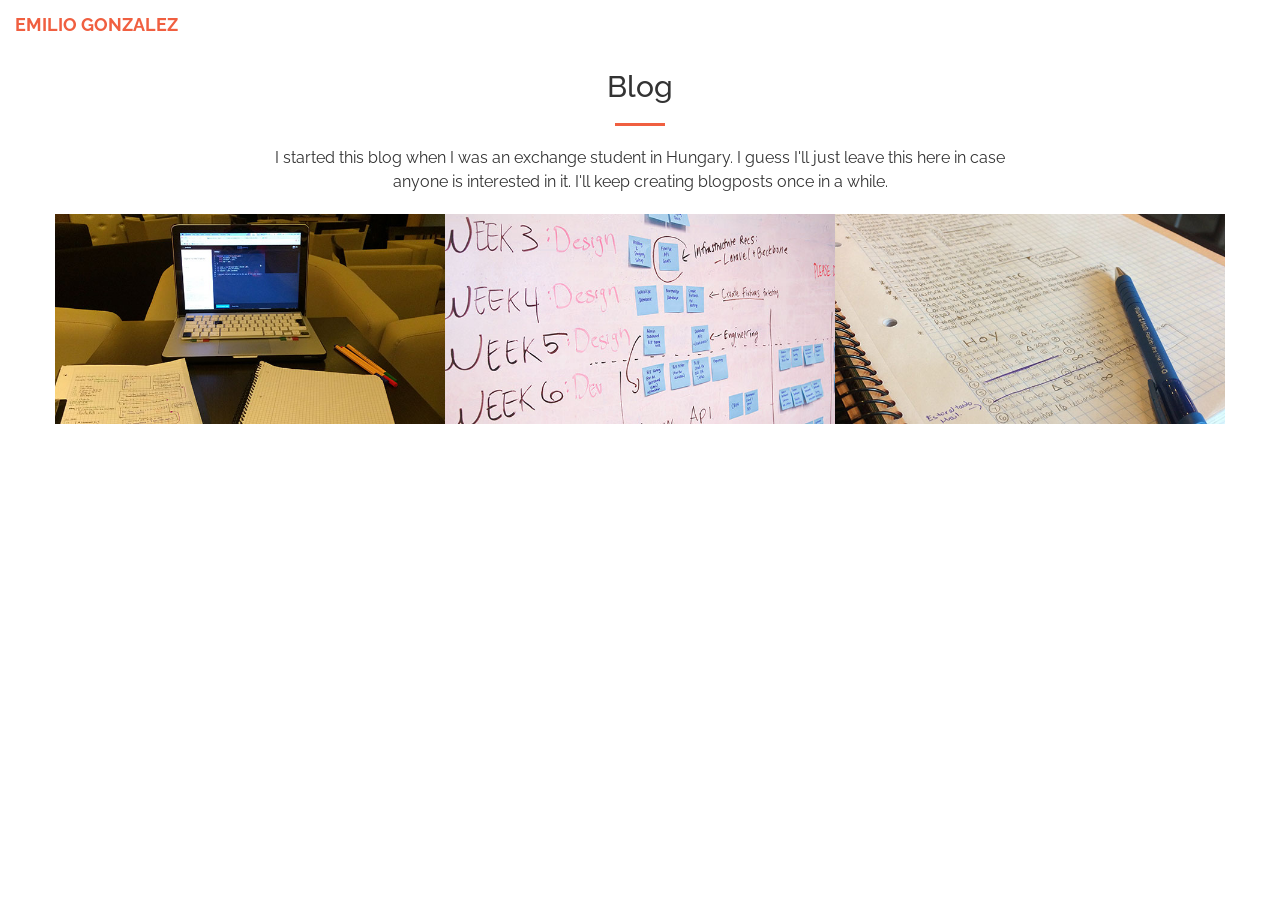
==== blog.html @ bbd2dd4f "Pics + Content" ====
<!DOCTYPE html>
<html lang="en">

<head>

    <meta charset="utf-8">
    <meta http-equiv="X-UA-Compatible" content="IE=edge">
    <meta name="viewport" content="width=device-width, initial-scale=1">
    <meta name="description" content="">
    <meta name="author" content="">

    <title>Emilio Gonzalez's website</title>



    <!-- Bootstrap Core CSS -->
    <link rel="stylesheet" href="css/bootstrap.min.css" type="text/css">

    <!-- Custom Fonts -->
    <link href='http://fonts.googleapis.com/css?family=Open+Sans:300italic,400italic,600italic,700italic,800italic,400,300,600,700,800' rel='stylesheet' type='text/css'>
    <link href='http://fonts.googleapis.com/css?family=Merriweather:400,300,300italic,400italic,700,700italic,900,900italic' rel='stylesheet' type='text/css'>
    <link rel="stylesheet" href="font-awesome/css/font-awesome.min.css" type="text/css">

    <!-- Plugin CSS -->
    <link rel="stylesheet" href="css/animate.min.css" type="text/css">

    <!-- Custom CSS -->
    <link rel="stylesheet" href="css/creative.css" type="text/css">

    <!-- HTML5 Shim and Respond.js IE8 support of HTML5 elements and media queries -->
    <!-- WARNING: Respond.js doesn't work if you view the page via file:// -->
    <!--[if lt IE 9]>
        <script src="https://oss.maxcdn.com/libs/html5shiv/3.7.0/html5shiv.js"></script>
        <script src="https://oss.maxcdn.com/libs/respond.js/1.4.2/respond.min.js"></script>
    <![endif]-->

    <link href='https://fonts.googleapis.com/css?family=Raleway' rel='stylesheet' type='text/css'>
</head>

<body id="page-top">
    <nav id="mainNav" class="navbar navbar-default navbar-fixed-top" >
        <div class="container-fluid">
            <!-- Brand and toggle get grouped for better mobile display -->
            <div class="navbar-header">
                <button type="button" class="navbar-toggle collapsed" data-toggle="collapse" data-target="#bs-example-navbar-collapse-1">
                    <span class="sr-only">Toggle navigation</span>
                    <span class="icon-bar"></span>
                    <span class="icon-bar"></span>
                    <span class="icon-bar"></span>
                </button>
                <a class="navbar-brand page-scroll" style="color:#f05f40" href="/">Emilio Gonzalez</a>
            </div>
            <!-- /.navbar-collapse -->
        </div>
        <!-- /.container-fluid -->
    </nav>

    <section id="about">
        <div class="container">
            <div class="row">
                <div class="col-lg-8 col-lg-offset-2 text-center">
                    <br>
                    <h2 class="section-heading">Blog</h2>
                    <hr>
                    <p>I started this blog when I was an exchange student in Hungary. I guess I'll just leave this here in case anyone is interested in it. I'll keep creating blogposts once in a while. </p>

                </div>
                <div class="container-fluid">
            <div class="row no-gutter">
                <div class="col-lg-4 col-sm-6" id="one">
                    <a href="#content" class="portfolio-box">
                        <img src="img/portfolio/experience.jpg" class="img-responsive" alt="">
                        <div class="portfolio-box-caption">
                            <div class="portfolio-box-caption-content">
                                <div class="project-name">
                                    Worldwide Slang
                                </div>
                            </div>
                        </div>
                    </a>
                </div>
                <div class="col-lg-4 col-sm-6" id="two">
                    <a href="#content" class="portfolio-box" >
                        <img src="img/portfolio/proyects.jpg" class="img-responsive" alt="">
                        <div class="portfolio-box-caption">
                            <div class="portfolio-box-caption-content">
                                <div class="project-name">
                                    ExtraCurricular
                                </div>
                            </div>
                        </div>
                    </a>
                </div>
                <div class="col-lg-4 col-sm-6" id="three">
                    <a href="https://dayone.me/1lyPzrT" class="portfolio-box">
                        <img src="img/portfolio/blog.jpg" class="img-responsive" alt="">
                        <div class="portfolio-box-caption">
                            <div class="portfolio-box-caption-content">
                                <div class="project-name">
                                    Pain is temporary
                                </div>
                            </div>
                        </div>
                    </a>
                </div>
            </div>
        </div>
            </div>
            
        </div>
    </section>


    <!-- jQuery -->
    <script src="js/jquery.js"></script>

    <!-- Bootstrap Core JavaScript -->
    <script src="js/bootstrap.min.js"></script>

    <!-- Plugin JavaScript -->
    <script src="js/jquery.easing.min.js"></script>
    <script src="js/jquery.fittext.js"></script>
    <script src="js/wow.min.js"></script>

    <!-- Plugin typed -->
    <script src="js/typed.js" type="text/javascript"></script>
    <script>
    $(function(){

        $("#typed").typed({
            strings: ["Emilio", "a Learner", "Passionate", "a Programmer"],
            typeSpeed: 20,
            backDelay: 800,
            loop: false,
            contentType: 'html', // or text
            // defaults to false for infinite loop
            loopCount: false,
            callback: function(){ foo(); },
            resetCallback: function() { newTyped(); }
        });

        $(".reset").click(function(){
            $("#typed").typed('reset');
        });

    });

    function newTyped(){ /* A new typed object */ }

    function foo(){ console.log("Callback"); }

    </script>
    <link href="main.css" rel="stylesheet"/>
    <style>
        /* code for animated blinking cursor */
        .typed-cursor{
            opacity: 1;
            font-weight: 100;
            -webkit-animation: blink 0.7s infinite;
            -moz-animation: blink 0.7s infinite;
            -ms-animation: blink 0.7s infinite;
            -o-animation: blink 0.7s infinite;
            animation: blink 0.7s infinite;
        }
        @-keyframes blink{
            0% { opacity:1; }
            50% { opacity:0; }
            100% { opacity:1; }
        }
        @-webkit-keyframes blink{
            0% { opacity:1; }
            50% { opacity:0; }
            100% { opacity:1; }
        }
        @-moz-keyframes blink{
            0% { opacity:1; }
            50% { opacity:0; }
            100% { opacity:1; }
        }
        @-ms-keyframes blink{
            0% { opacity:1; }
            50% { opacity:0; }
            100% { opacity:1; }
        }
        @-o-keyframes blink{
            0% { opacity:1; }
            50% { opacity:0; }
            100% { opacity:1; }
        }
    </style>

    <!-- Custom Theme JavaScript -->
    <script src="js/creative.js"></script>


</body>

</html>
---- css/creative.css ----
/*!
 * Start Bootstrap - Creative Bootstrap Theme (http://startbootstrap.com)
 * Code licensed under the Apache License v2.0.
 * For details, see http://www.apache.org/licenses/LICENSE-2.0.
 */

html,
body {
    width: 100%;
    height: 100%;
}

body {
    font-family: 'Raleway', sans-serif;
}

hr {
    max-width: 50px;
    border-color: #f05f40;
    border-width: 3px;
}

hr.light {
    border-color: #fff;
}

a {
    color: #f05f40;
    -webkit-transition: all .35s;
    -moz-transition: all .35s;
    transition: all .35s;
}

a:hover,
a:focus {
    color: #eb3812;
}

.videoWrapper {
    position: relative;
    padding-bottom: 56.25%; /* 16:9 */
    padding-top: 25px;
    height: 0;
}
.videoWrapper iframe {
    position: absolute;
    top: 0;
    left: 0;
    width: 100%;
    height: 100%;
}

h1,
h2,
h3,
h4,
h5,
h6 {
    font-family: 'Raleway', sans-serif;

}

p {
    margin-bottom: 20px;
    font-size: 16px;
    line-height: 1.5;
}

.bg-primary {
    background-color: #f05f40;
}

.bg-dark {
    color: #fff;
    background-color: #222;
}

.text-faded {
    color: rgba(255,255,255,.7);
}

section {
    padding: 50px 0;
}

aside {
    padding: 50px 0;
}

.rectangle{
    position: relative;
    width: 50%;
    overflow: hidden;
    background: #ffffff;
}

.no-padding {
    padding: 0;
}

.navbar-default {
    border-color: rgba(34,34,34,.05);
    font-family: 'Raleway', sans-serif;

    background-color: #fff;
    -webkit-transition: all .35s;
    -moz-transition: all .35s;
    transition: all .35s;
}

.navbar-default .navbar-header .navbar-brand {
    text-transform: uppercase;
    font-family: 'Raleway', sans-serif;

    font-weight: 700;
    color: #f05f40;
}

.navbar-default .navbar-header .navbar-brand:hover,
.navbar-default .navbar-header .navbar-brand:focus {
    color: #eb3812;
}

.navbar-default .nav > li>a,
.navbar-default .nav>li>a:focus {
    text-transform: uppercase;
    font-size: 13px;
    font-weight: 700;
    color: #222;
}

.navbar-default .nav > li>a:hover,
.navbar-default .nav>li>a:focus:hover {
    color: #f05f40;
}

.navbar-default .nav > li.active>a,
.navbar-default .nav>li.active>a:focus {
    color: #f05f40!important;
    background-color: transparent;
}

.navbar-default .nav > li.active>a:hover,
.navbar-default .nav>li.active>a:focus:hover {
    background-color: transparent;
}

@media(min-width:768px) {
    .navbar-default {
        border-color: rgba(255,255,255,.3);
        background-color: transparent;
    }

    .navbar-default .navbar-header .navbar-brand {
        color: rgba(255,255,255,.7);
    }

    .navbar-default .navbar-header .navbar-brand:hover,
    .navbar-default .navbar-header .navbar-brand:focus {
        color: #fff;
    }

    .navbar-default .nav > li>a,
    .navbar-default .nav>li>a:focus {
        color: rgba(255,255,255,.7);
    }

    .navbar-default .nav > li>a:hover,
    .navbar-default .nav>li>a:focus:hover {
        color: #fff;
    }

    .navbar-default.affix {
        border-color: rgba(34,34,34,.05);
        background-color: #fff;
    }

    .navbar-default.affix .navbar-header .navbar-brand {
        font-size: 14px;
        color: #f05f40;
    }

    .navbar-default.affix .navbar-header .navbar-brand:hover,
    .navbar-default.affix .navbar-header .navbar-brand:focus {
        color: #eb3812;
    }

    .navbar-default.affix .nav > li>a,
    .navbar-default.affix .nav>li>a:focus {
        color: #222;
    }

    .navbar-default.affix .nav > li>a:hover,
    .navbar-default.affix .nav>li>a:focus:hover {
        color: #f05f40;
    }
}

header {
    position: relative;
    width: 100%;
    min-height: auto;
    text-align: center;
    color: #fff;
    background-image: url(../img/header.jpg);
    background-position: center;
    -webkit-background-size: cover;
    -moz-background-size: cover;
    background-size: cover;
    -o-background-size: cover;
}

header .header-content {
    position: relative;
    width: 100%;
    padding: 100px 15px;
    text-align: center;
}

header .header-content .header-content-inner h1 {
    margin-top: 0;
    margin-bottom: 0;
    font-weight: 700;
}

header .header-content .header-content-inner hr {
    margin: 30px auto;
}

header .header-content .header-content-inner p {
    margin-bottom: 50px;
    font-size: 16px;
    font-weight: 300;
    color: rgba(255,255,255,.7);
}

@media(min-width:768px) {
    header {
        min-height: 100%;
    }

    header .header-content {
        position: absolute;
        top: 50%;
        padding: 0 50px;
        -webkit-transform: translateY(-50%);
        -ms-transform: translateY(-50%);
        transform: translateY(-50%);
    }

    header .header-content .header-content-inner {
        margin-right: auto;
        margin-left: auto;
        max-width: 1000px;
    }

    header .header-content .header-content-inner p {
        margin-right: auto;
        margin-left: auto;
        max-width: 80%;
        font-size: 18px;
    }
}

.section-heading {
    margin-top: 0;
}

.service-box {
    margin: 0px auto 0;
    max-width: 400px;
}

@media(min-width:992px) {
    .service-box {
        margin: 20px auto 0;
    }
}

.service-box p {
    margin-bottom: 0;
}

.portfolio-box {
    display: block;
    position: relative;
    margin: 0 auto;
    max-width: 650px;
}

.portfolio-box .portfolio-box-caption {
    display: block;
    position: absolute;
    bottom: 0;
    width: 100%;
    height: 100%;
    text-align: center;
    color: #fff;
    opacity: 0;
    background: rgba(240,95,64,.9);
    -webkit-transition: all .35s;
    -moz-transition: all .35s;
    transition: all .35s;
}

.portfolio-box .portfolio-box-caption .portfolio-box-caption-content {
    position: absolute;
    top: 50%;
    width: 100%;
    text-align: center;
    transform: translateY(-50%);
}

.portfolio-box .portfolio-box-caption .portfolio-box-caption-content .project-category,
.portfolio-box .portfolio-box-caption .portfolio-box-caption-content .project-name {
    padding: 0 15px;
    font-family: 'Raleway', sans-serif;

}

.portfolio-box .portfolio-box-caption .portfolio-box-caption-content .project-category {
    text-transform: uppercase;
    font-size: 14px;
    font-weight: 600;
}

.portfolio-box .portfolio-box-caption .portfolio-box-caption-content .project-name {
    font-size: 18px;
}

.portfolio-box:hover .portfolio-box-caption {
    opacity: 1;
}

@media(min-width:768px) {
    .portfolio-box .portfolio-box-caption .portfolio-box-caption-content .project-category {
        font-size: 16px;
    }

    .portfolio-box .portfolio-box-caption .portfolio-box-caption-content .project-name {
        font-size: 22px;
    }
}

.call-to-action h2 {
    margin: 0 auto 20px;
}

.text-primary {
    color: #f05f40;
}

.no-gutter > [class*=col-] {
    padding-right: 0;
    padding-left: 0;
}

.btn-default {
    border-color: #fff;
    color: #222;
    background-color: #fff;
    -webkit-transition: all .35s;
    -moz-transition: all .35s;
    transition: all .35s;
}

.btn-default:hover,
.btn-default:focus,
.btn-default.focus,
.btn-default:active,
.btn-default.active,
.open > .dropdown-toggle.btn-default {
    border-color: #ededed;
    color: #222;
    background-color: #f2f2f2;
}

.btn-default:active,
.btn-default.active,
.open > .dropdown-toggle.btn-default {
    background-image: none;
}

.btn-default.disabled,
.btn-default[disabled],
fieldset[disabled] .btn-default,
.btn-default.disabled:hover,
.btn-default[disabled]:hover,
fieldset[disabled] .btn-default:hover,
.btn-default.disabled:focus,
.btn-default[disabled]:focus,
fieldset[disabled] .btn-default:focus,
.btn-default.disabled.focus,
.btn-default[disabled].focus,
fieldset[disabled] .btn-default.focus,
.btn-default.disabled:active,
.btn-default[disabled]:active,
fieldset[disabled] .btn-default:active,
.btn-default.disabled.active,
.btn-default[disabled].active,
fieldset[disabled] .btn-default.active {
    border-color: #fff;
    background-color: #fff;
}

.btn-default .badge {
    color: #fff;
    background-color: #222;
}

.btn-primary {
    border-color: #f05f40;
    color: #fff;
    background-color: #f05f40;
    -webkit-transition: all .35s;
    -moz-transition: all .35s;
    transition: all .35s;
}

.btn-primary:hover,
.btn-primary:focus,
.btn-primary.focus,
.btn-primary:active,
.btn-primary.active,
.open > .dropdown-toggle.btn-primary {
    border-color: #ed431f;
    color: #fff;
    background-color: #ee4b28;
}

.btn-primary:active,
.btn-primary.active,
.open > .dropdown-toggle.btn-primary {
    background-image: none;
}

.btn-primary.disabled,
.btn-primary[disabled],
fieldset[disabled] .btn-primary,
.btn-primary.disabled:hover,
.btn-primary[disabled]:hover,
fieldset[disabled] .btn-primary:hover,
.btn-primary.disabled:focus,
.btn-primary[disabled]:focus,
fieldset[disabled] .btn-primary:focus,
.btn-primary.disabled.focus,
.btn-primary[disabled].focus,
fieldset[disabled] .btn-primary.focus,
.btn-primary.disabled:active,
.btn-primary[disabled]:active,
fieldset[disabled] .btn-primary:active,
.btn-primary.disabled.active,
.btn-primary[disabled].active,
fieldset[disabled] .btn-primary.active {
    border-color: #f05f40;
    background-color: #f05f40;
}

.btn-primary .badge {
    color: #f05f40;
    background-color: #fff;
}

.btn {
    border: 0;
    border-radius: 300px;
    text-transform: uppercase;
    font-family: 'Raleway', sans-serif;

    font-weight: 700;
}

.btn-xl {
    padding: 15px 30px;
}

::-moz-selection {
    text-shadow: none;
    color: #fff;
    background: #222;
}

::selection {
    text-shadow: none;
    color: #fff;
    background: #222;
}

img::selection {
    color: #fff;
    background: 0 0;
}

img::-moz-selection {
    color: #fff;
    background: 0 0;
}

body {
    webkit-tap-highlight-color: #222;
}
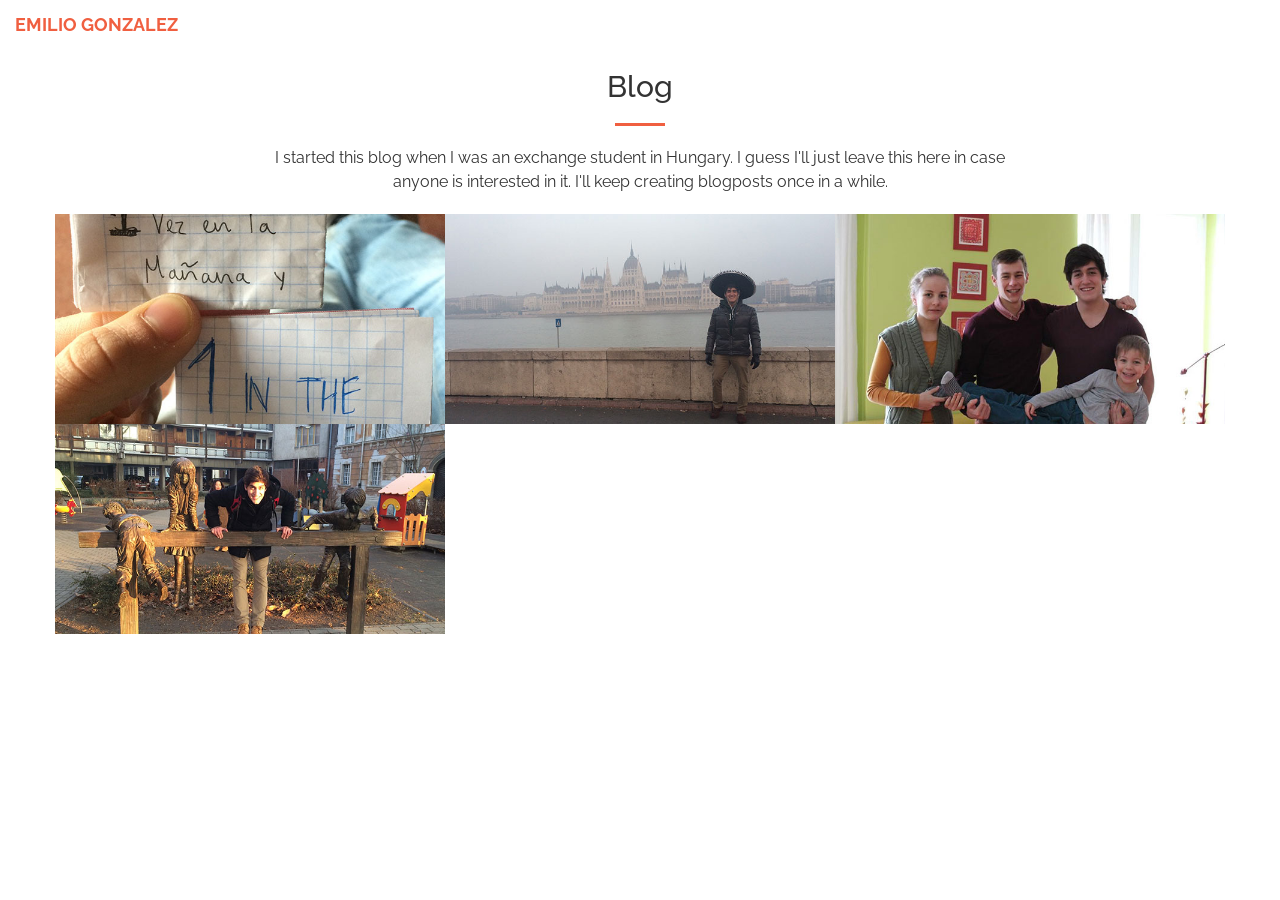
==== commit 30a0bda6: "Analytics,BlogPosts,Icon #Ready I updated all the blog posts I have so far, and placed the icon on e" ====
--- a/blog.html
+++ b/blog.html
@@ -9,7 +9,7 @@
     <meta name="description" content="">
     <meta name="author" content="">
 
-    <title>Emilio Gonzalez's website</title>
+    <title>Blog</title>
 
 
 
@@ -35,6 +35,18 @@
     <![endif]-->
 
     <link href='https://fonts.googleapis.com/css?family=Raleway' rel='stylesheet' type='text/css'>
+
+    <script>
+      (function(i,s,o,g,r,a,m){i['GoogleAnalyticsObject']=r;i[r]=i[r]||function(){
+      (i[r].q=i[r].q||[]).push(arguments)},i[r].l=1*new Date();a=s.createElement(o),
+      m=s.getElementsByTagName(o)[0];a.async=1;a.src=g;m.parentNode.insertBefore(a,m)
+      })(window,document,'script','//www.google-analytics.com/analytics.js','ga');
+
+      ga('create', 'UA-60136664-2', 'auto');
+      ga('send', 'pageview');
+
+    </script>
+    <link rel="shortcut icon" href="img/emilio.ico" />
 </head>
 
 <body id="page-top">
@@ -68,36 +80,49 @@
                 <div class="container-fluid">
             <div class="row no-gutter">
                 <div class="col-lg-4 col-sm-6" id="one">
-                    <a href="#content" class="portfolio-box">
-                        <img src="img/portfolio/experience.jpg" class="img-responsive" alt="">
-                        <div class="portfolio-box-caption">
-                            <div class="portfolio-box-caption-content">
-                                <div class="project-name">
-                                    Worldwide Slang
+                    <a href="https://dayone.me/1orCzQ9" class="portfolio-box">
+                        <img src="img/blog/foodforthought.jpg" class="img-responsive" alt="">
+                        <div class="portfolio-box-caption">
+                            <div class="portfolio-box-caption-content">
+                                <div class="project-name">
+                                    Food for thought
                                 </div>
                             </div>
                         </div>
                     </a>
                 </div>
                 <div class="col-lg-4 col-sm-6" id="two">
-                    <a href="#content" class="portfolio-box" >
-                        <img src="img/portfolio/proyects.jpg" class="img-responsive" alt="">
-                        <div class="portfolio-box-caption">
-                            <div class="portfolio-box-caption-content">
-                                <div class="project-name">
-                                    ExtraCurricular
-                                </div>
-                            </div>
-                        </div>
-                    </a>
-                </div>
+                    <a href="https://dayone.me/1lyPzrT" class="portfolio-box" >
+                        <img src="img/blog/painistemporary.jpg" class="img-responsive" alt="">
+                        <div class="portfolio-box-caption">
+                            <div class="portfolio-box-caption-content">
+                                <div class="project-name">
+                                    Pain is temporary
+                                </div>
+                            </div>
+                        </div>
+                    </a>
+                </div>
+                <div class="col-lg-4 col-sm-6" id="two">
+                    <a href="https://dayone.me/1ihyzWS" class="portfolio-box" >
+                        <img src="img/blog/unasemanaenbudapest.jpg" class="img-responsive" alt="">
+                        <div class="portfolio-box-caption">
+                            <div class="portfolio-box-caption-content">
+                                <div class="project-name">
+                                    Una semana en Budapest
+                                </div>
+                            </div>
+                        </div>
+                    </a>
+                </div>
+                
                 <div class="col-lg-4 col-sm-6" id="three">
-                    <a href="https://dayone.me/1lyPzrT" class="portfolio-box">
-                        <img src="img/portfolio/blog.jpg" class="img-responsive" alt="">
-                        <div class="portfolio-box-caption">
-                            <div class="portfolio-box-caption-content">
-                                <div class="project-name">
-                                    Pain is temporary
+                    <a href="https://dayone.me/1h9Nzvw" class="portfolio-box">
+                        <img src="img/blog/comienzaelfinal.jpg" class="img-responsive" alt="">
+                        <div class="portfolio-box-caption">
+                            <div class="portfolio-box-caption-content">
+                                <div class="project-name">
+                                    Comienza el final...
                                 </div>
                             </div>
                         </div>
